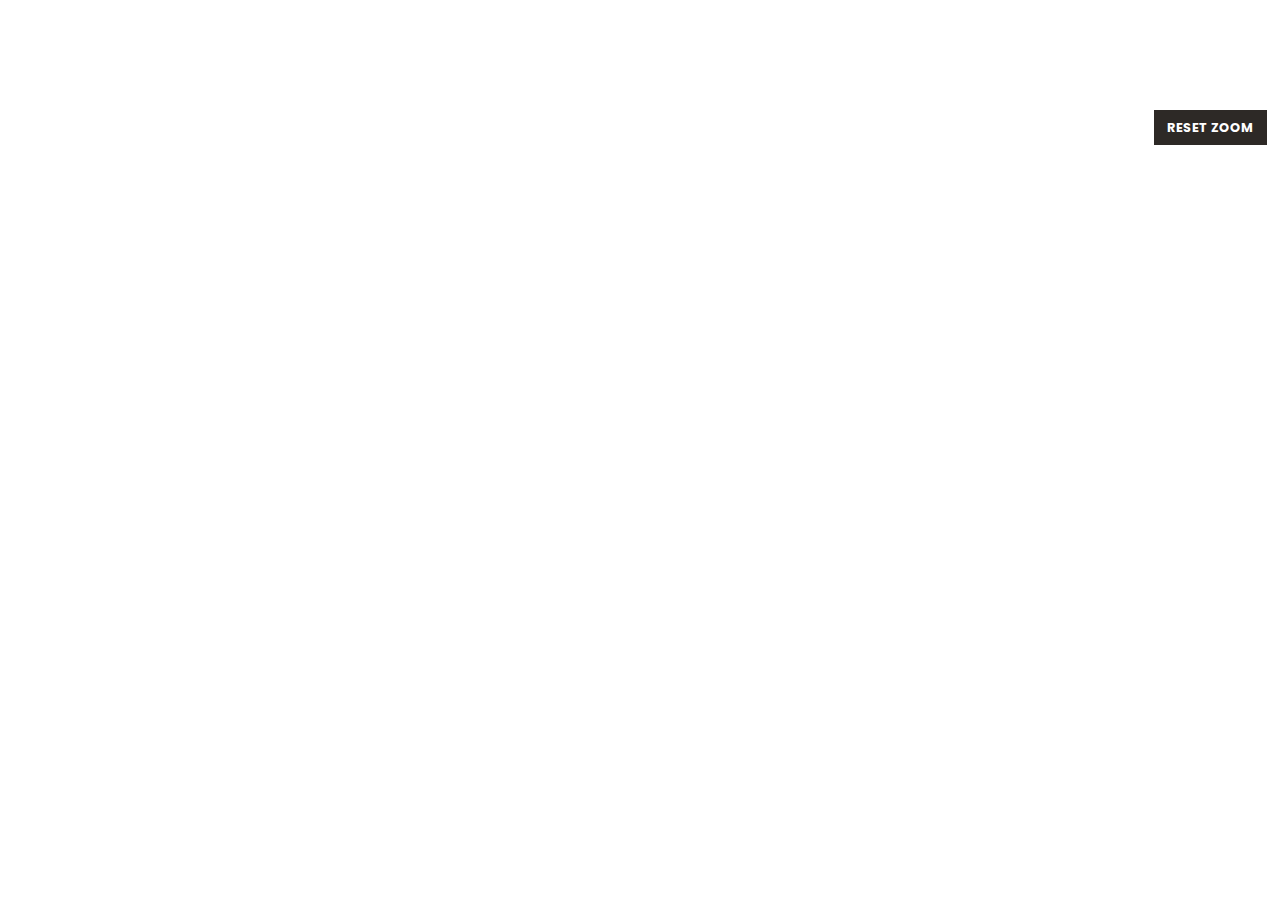
==== map.html @ e76aa45c "Adjust popup ul padding" ====
<!DOCTYPE html>
<html>
  <head>
    <meta charset="utf-8" />
    <title>Black Media Map | Center for Community Media</title>
    <meta name="viewport" content="initial-scale=1,maximum-scale=1,user-scalable=no" />
    <script src="https://cdnjs.cloudflare.com/ajax/libs/jquery/3.5.0/jquery.min.js"></script>

    <script src="https://api.mapbox.com/mapbox-gl-js/v2.7.0/mapbox-gl.js"></script>
    <script src="https://npmcdn.com/csv2geojson@latest/csv2geojson.js"></script>
    <script src="https://npmcdn.com/@turf/turf/turf.min.js"></script>
    <script src="https://api.mapbox.com/mapbox-gl-js/plugins/mapbox-gl-geocoder/v4.7.2/mapbox-gl-geocoder.min.js"></script>
    <link href="https://api.mapbox.com/mapbox-gl-js/v2.7.0/mapbox-gl.css" rel="stylesheet" />
    <link
      rel="stylesheet"
      href="https://api.mapbox.com/mapbox-gl-js/plugins/mapbox-gl-geocoder/v4.7.2/mapbox-gl-geocoder.css"
      type="text/css"
    />
    <style>
      @import url("https://fonts.googleapis.com/css2?family=Poppins:wght@300;400;500;700&display=swap");
      @import url("https://fonts.googleapis.com/css2?family=Roboto+Slab:wght@100;200;300;400;600&display=swap");
      @import url("https://fonts.googleapis.com/css2?family=Martel:wght@400;700&display=swap");
      @import url("https://fonts.googleapis.com/css2?family=Gelasio:ital,wght@0,400;0,500;1,400&display=swap");
      @import url("https://fonts.googleapis.com/css2?family=Prata&display=swap");
      @import url("https://fonts.googleapis.com/css2?family=Domine:wght@400;700&display=swap");
      @import url("https://fonts.googleapis.com/css2?family=Rufina:wght@400;700&display=swap");
      @import url("https://fonts.googleapis.com/css2?family=Literata:ital,wght@0,300;0,400;0,700;1,400&display=swap");

      body {
        margin: 0;
        padding: 0;
      }

      #map {
        position: absolute;
        top: 0;
        bottom: 0;
        width: 100%;
      }

      a {
        text-decoration: none;
        color: #398ab9;
      }

      .mapboxgl-popup {
        padding-bottom: 5px;
      }

      .mapboxgl-popup-close-button {
        display: none;
      }

      .mapboxgl-popup-content {
        font: 1.25em/22px;
        margin: 0;
        padding: 0;
        box-shadow: 0 5px 10px rgb(0 0 0 / 0.2);
        font: 1.25em/22px "Poppins", "Sans-Serif";
      }

      .mapboxgl-popup-content-wrapper {
        padding: 1%;
      }

      .mapboxgl-popup-content .outlet {
        background: #2d2926;
        color: #ff8200;
        margin: 0;
        display: block;
        padding: 13px 20px;
        font-weight: 700;
        font-size: 1.3em;
        line-height: 1.2;
      }

      .mapboxgl-popup-content .outlet-info {
        background: #fff;
        margin: 0;
        display: block;
        padding: 10px 20px;
        font-size: 1.1em;
        font-weight: 400;
        font-family: "Rufina", "Domine", "Roboto Slab", "serif";
        line-height: 1.5;
      }

      .mapboxgl-popup-content .city {
        color: #ffc00d;
        font-size: 0.7em;
        font-weight: 700;
        margin: 0;
      }

      .mapboxgl-popup-content .location {
        color: #eee;
        font-size: 0.6em;
        font-weight: 700;
        margin: 0;
      }

      .mapboxgl-popup-content .notes {
        color: #888888;
        font-size: 0.9em;
        font-weight: 600;
        line-height: 1.2;
        padding: 0 20px 10px 20px;
      }

      .mapboxgl-popup-content .bottom {
        background: #2d2926;
        margin: 0;
        display: block;
        height: 4px;
      }

      .mapboxgl-popup-content ul {
        list-style-type: none; /* removes bullets */
        margin: 0;
        padding-left: 18px;
      }

      hr {
        border: 0;
        height: 1px;
        background: #d6d6d6;
      }

      .mapboxgl-container {
        cursor: pointer;
      }

      .mapboxgl-popup-anchor-top > .mapboxgl-popup-content {
        margin-top: 0px;
      }

      .mapboxgl-popup-anchor-top > .mapboxgl-popup-tip {
        border-bottom-color: #2d2926;
      }

      .mapboxgl-popup-anchor-bottom .mapboxgl-popup-tip {
        border-top-color: #2d2926;
      }

      .mapboxgl-popup-anchor-top-left .mapboxgl-popup-tip {
        border-bottom-color: #2d2926;
      }

      .geocoder {
        position: absolute;
        z-index: 1;
        width: 55%;
        left: 1em;
        top: 10px;
      }

      .reset-zoom {
        position: absolute;
        z-index: 1;
        right: 1em;
        top: 110px;
        background-color: #2d2926;
        border: 1px solid #2d2926;
        color: #fff;
        padding: 0.6em 1em;
        text-align: center;
        text-decoration: none;
        font: 700 0.8em "Poppins", "Sans-Serif";
      }
    </style>
  </head>
  <body>
    <!--
      Code source: https://www.mapbox.com/impact-tools/sheet-mapper
    -->
    <div id="map"></div>
    <button type="button" class="reset-zoom" onClick="reCenterMap()">RESET ZOOM</button>
    <div id="geocoder" class="geocoder"></div>

    <script>
      const transformRequest = (url, resourceType) => {
        const isMapboxRequest = url.slice(8, 22) === "api.mapbox.com" || url.slice(10, 26) === "tiles.mapbox.com"
        return {
          url: isMapboxRequest ? url.replace("?", "?pluginName=sheetMapper&") : url,
        }
      }

      mapboxgl.accessToken = "pk.eyJ1IjoiamNjY20iLCJhIjoiY2wwMG1wanFrMDYzdTNrcGhtcDg4MXlzZyJ9.7xxGLWAu72x0_vKWTYJFJw"
      const map = new mapboxgl.Map({
        container: "map",
        style: "mapbox://styles/jcccm/cl01j7waj001215quv3w9wwrr",
        center: [-98.579, 39.128],
        zoom: 4,
        maxZoom: 13,
        transformRequest: transformRequest,
      })

      $(document).ready(function () {
        $.ajax({
          type: "GET",
          url: "https://docs.google.com/spreadsheets/d/1uvy43lqhO2lnEoUJiUwV4NSUqWL77fbjWYof35FbRp8/gviz/tq?tqx=out:csv&sheet=directory",
          dataType: "text",
          success: function (csvData) {
            makeGeoJSON(csvData)
          },
        })

        function makeGeoJSON(csvData) {
          csv2geojson.csv2geojson(
            csvData,
            {
              latfield: "Latitude",
              lonfield: "Longitude",
              delimiter: ",",
            },
            function (err, data) {
              map.on("load", () => {
                map.addSource("csvData", {
                  type: "geojson",
                  data: data,
                  cluster: true,
                  clusterMaxZoom: 7, // Max zoom to cluster points on
                  clusterRadius: 65, // Radius of cluster when clustering (default 50)
                })

                map.addLayer({
                  id: "clusters",
                  type: "circle",
                  source: "csvData",
                  filter: ["has", "point_count"],
                  paint: {
                    // Yellow, 25px radius when point count is <20
                    "circle-color": ["step", ["get", "point_count"], "#f2cc8f", 15, "#e07a5f", 40, "#81b29a"],
                    "circle-radius": ["step", ["get", "point_count"], 25, 15, 30, 40, 35],
                  },
                })

                map.addLayer({
                  id: "cluster-count",
                  type: "symbol",
                  source: "csvData",
                  filter: ["has", "point_count"],
                  layout: {
                    "text-field": "{point_count_abbreviated}",
                    "text-font": ["Arial Unicode MS Bold"],
                    "text-size": 16,
                  },
                })

                map.addLayer({
                  id: "unclustered-point",
                  type: "circle",
                  source: "csvData",
                  filter: ["!", ["has", "point_count"]],
                  paint: {
                    "circle-color": [
                      "match",
                      ["get", "Type for Color"],
                      "Newspaper",
                      "#F25F5C",
                      "Digital",
                      "#FFC600",
                      "Radio/Podcast",
                      "#247BA0",
                      "TV",
                      "#70C1B3",
                      "Magazine",
                      "#8267BE",
                      "#50514F",
                    ],
                    "circle-radius": 7,
                    "circle-stroke-width": 2,
                    "circle-stroke-color": "#fff",
                  },
                })

                // inspect a cluster on click
                map.on("click", "clusters", e => {
                  const features = map.queryRenderedFeatures(e.point, {
                    layers: ["clusters"],
                  })
                  const clusterId = features[0].properties.cluster_id
                  map.getSource("csvData").getClusterExpansionZoom(clusterId, (err, zoom) => {
                    if (err) return

                    map.easeTo({
                      center: features[0].geometry.coordinates,
                      zoom: zoom,
                    })
                  })
                })

                // popup
                map.on("click", "unclustered-point", e => {
                  const coordinates = e.features[0].geometry.coordinates.slice()

                  const website = e.features[0].properties["URL"]
                    ? `<a href='` + e.features[0].properties["URL"] + `' target='_blank'>Website</a>`
                    : `<span style='color:gray;'>Website unknown</span>`

                  const location =
                    e.features[0].properties["Approximate Location Only"] === "yes"
                      ? "(Map location approximate)"
                      : `<span style="display: none;"></span>`

                  const city = e.features[0].properties["City"]
                    ? e.features[0].properties["City"]
                    : `<span style="display: none;"></span>`

                  const notes = e.features[0].properties["Notes"]
                    ? `<div class="notes"><hr />` + e.features[0].properties["Notes"] + `</div>`
                    : `<span style="display: none;"></span>`

                  const description =
                    `<div class="outlet">` +
                    e.features[0].properties.Outlet +
                    `<br />` +
                    `<div class="city">${city}</div>
                    <div class="location">${location}</div>
                    </div>` +
                    `<div class="outlet-info">` +
                    `<ul><li style="list-style-type: '📍 '">` +
                    e.features[0].properties["Media Type"] +
                    `</li><li style="list-style-type: '🧑🏾 '">` +
                    e.features[0].properties["Audience: City/region"] +
                    `</li><li style="list-style-type: '🌍 '"> ${website}</li></ul></div>${notes}<div class="bottom"></div>`

                  // Ensure that if the map is zoomed out such that
                  // multiple copies of the feature are visible, the
                  // popup appears over the copy being pointed to.
                  while (Math.abs(e.lngLat.lng - coordinates[0]) > 180) {
                    coordinates[0] += e.lngLat.lng > coordinates[0] ? 360 : -360
                  }

                  new mapboxgl.Popup().setLngLat(coordinates).setHTML(description).addTo(map)
                })

                map.on("mouseenter", "clusters", () => {
                  map.getCanvas().style.cursor = "pointer"
                })
                map.on("mouseleave", "clusters", () => {
                  map.getCanvas().style.cursor = ""
                })

                map.on("mouseenter", "unclustered-point", () => {
                  map.getCanvas().style.cursor = "pointer"
                })
                map.on("mouseleave", "unclustered-point", () => {
                  map.getCanvas().style.cursor = ""
                })
              })
            }
          )
        }
      })

      // Geocoding control:
      // https://docs.mapbox.com/help/getting-started/geocoding/
      const geocoder = new MapboxGeocoder({
        accessToken: mapboxgl.accessToken,
        mapboxgl: mapboxgl,
        placeholder: "Search location",
        marker: false,
      })
      document.getElementById("geocoder").appendChild(geocoder.onAdd(map))

      // Zoom and rotation controls
      map.addControl(new mapboxgl.NavigationControl())

      // recenter map
      const reCenterMap = () => {
        map.flyTo({ center: [-98.579, 39.128], zoom: 4 })
      }

      // disable map zoom when scroll
      map.scrollZoom.disable()
    </script>
  </body>
</html>
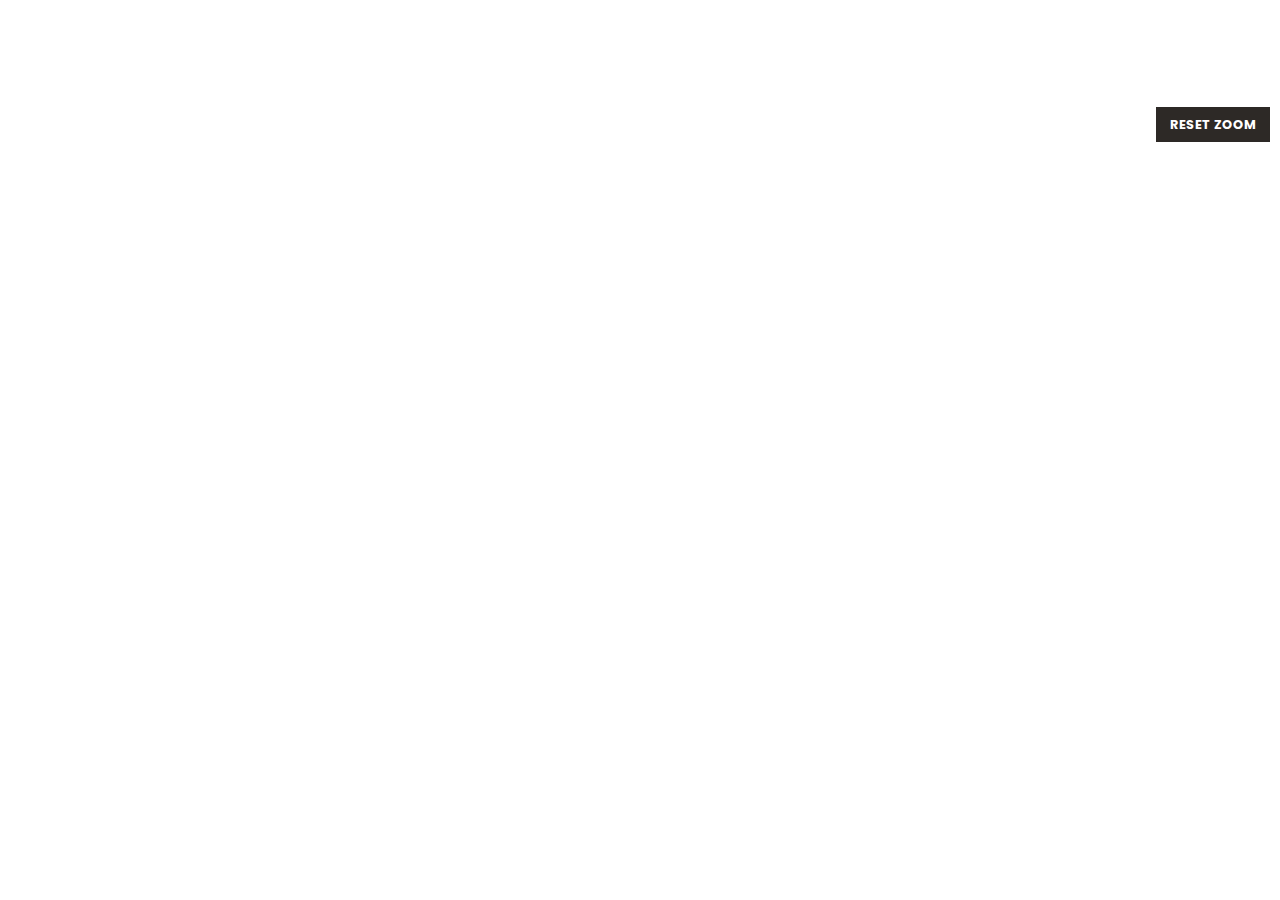
==== commit 56791f27: "Test tablet padding" ====
--- a/map.html
+++ b/map.html
@@ -18,13 +18,13 @@
     />
     <style>
       @import url("https://fonts.googleapis.com/css2?family=Poppins:wght@300;400;500;700&display=swap");
-      @import url("https://fonts.googleapis.com/css2?family=Roboto+Slab:wght@100;200;300;400;600&display=swap");
-      @import url("https://fonts.googleapis.com/css2?family=Martel:wght@400;700&display=swap");
-      @import url("https://fonts.googleapis.com/css2?family=Gelasio:ital,wght@0,400;0,500;1,400&display=swap");
-      @import url("https://fonts.googleapis.com/css2?family=Prata&display=swap");
-      @import url("https://fonts.googleapis.com/css2?family=Domine:wght@400;700&display=swap");
+      /* @import url("https://fonts.googleapis.com/css2?family=Roboto+Slab:wght@100;200;300;400;600&display=swap"); */
+      /* @import url("https://fonts.googleapis.com/css2?family=Martel:wght@400;700&display=swap"); */
+      /* @import url("https://fonts.googleapis.com/css2?family=Gelasio:ital,wght@0,400;0,500;1,400&display=swap"); */
+      /* @import url("https://fonts.googleapis.com/css2?family=Prata&display=swap"); */
+      /* @import url("https://fonts.googleapis.com/css2?family=Domine:wght@400;700&display=swap"); */
       @import url("https://fonts.googleapis.com/css2?family=Rufina:wght@400;700&display=swap");
-      @import url("https://fonts.googleapis.com/css2?family=Literata:ital,wght@0,300;0,400;0,700;1,400&display=swap");
+      /* @import url("https://fonts.googleapis.com/css2?family=Literata:ital,wght@0,300;0,400;0,700;1,400&display=swap"); */
 
       body {
         margin: 0;
@@ -81,7 +81,7 @@
         padding: 10px 20px;
         font-size: 1.1em;
         font-weight: 400;
-        font-family: "Rufina", "Domine", "Roboto Slab", "serif";
+        font-family: "Rufina", "serif";
         line-height: 1.5;
       }
 
@@ -157,8 +157,8 @@
       .reset-zoom {
         position: absolute;
         z-index: 1;
-        right: 1em;
-        top: 110px;
+        right: 10px;
+        top: 107px;
         background-color: #2d2926;
         border: 1px solid #2d2926;
         color: #fff;
@@ -166,6 +166,15 @@
         text-align: center;
         text-decoration: none;
         font: 700 0.8em "Poppins", "Sans-Serif";
+      }
+
+      .mapboxgl-ctrl-top-right .mapboxgl-ctrl-fullscreen {
+        position: absolute;
+        right: 1px;
+        top: 45px;
+        background-color: #fff;
+        border: 2px solid #dcdcdc;
+        border-radius: 3px;
       }
     </style>
   </head>
@@ -189,7 +198,7 @@
       const map = new mapboxgl.Map({
         container: "map",
         style: "mapbox://styles/jcccm/cl01j7waj001215quv3w9wwrr",
-        center: [-98.579, 39.128],
+        center: [-98.579, 38.828],
         zoom: 4,
         maxZoom: 13,
         transformRequest: transformRequest,
@@ -367,12 +376,22 @@
       // Zoom and rotation controls
       map.addControl(new mapboxgl.NavigationControl())
 
+      // fullscreen button
+      const fullscreen = map.addControl(new mapboxgl.FullscreenControl())
+
       // recenter map
       const reCenterMap = () => {
         map.flyTo({ center: [-98.579, 39.128], zoom: 4 })
       }
 
-      // disable map zoom when scroll
+      // if (document.getElementById("fullscreen").length) {
+      //   alert("Element exists")
+      // } else {
+      //   document.querySelector("reset-zoom").style.color = "red"
+      //   //alert("Element does not exist")
+      // }
+
+      // disable map zoom when scrolling
       map.scrollZoom.disable()
     </script>
   </body>
